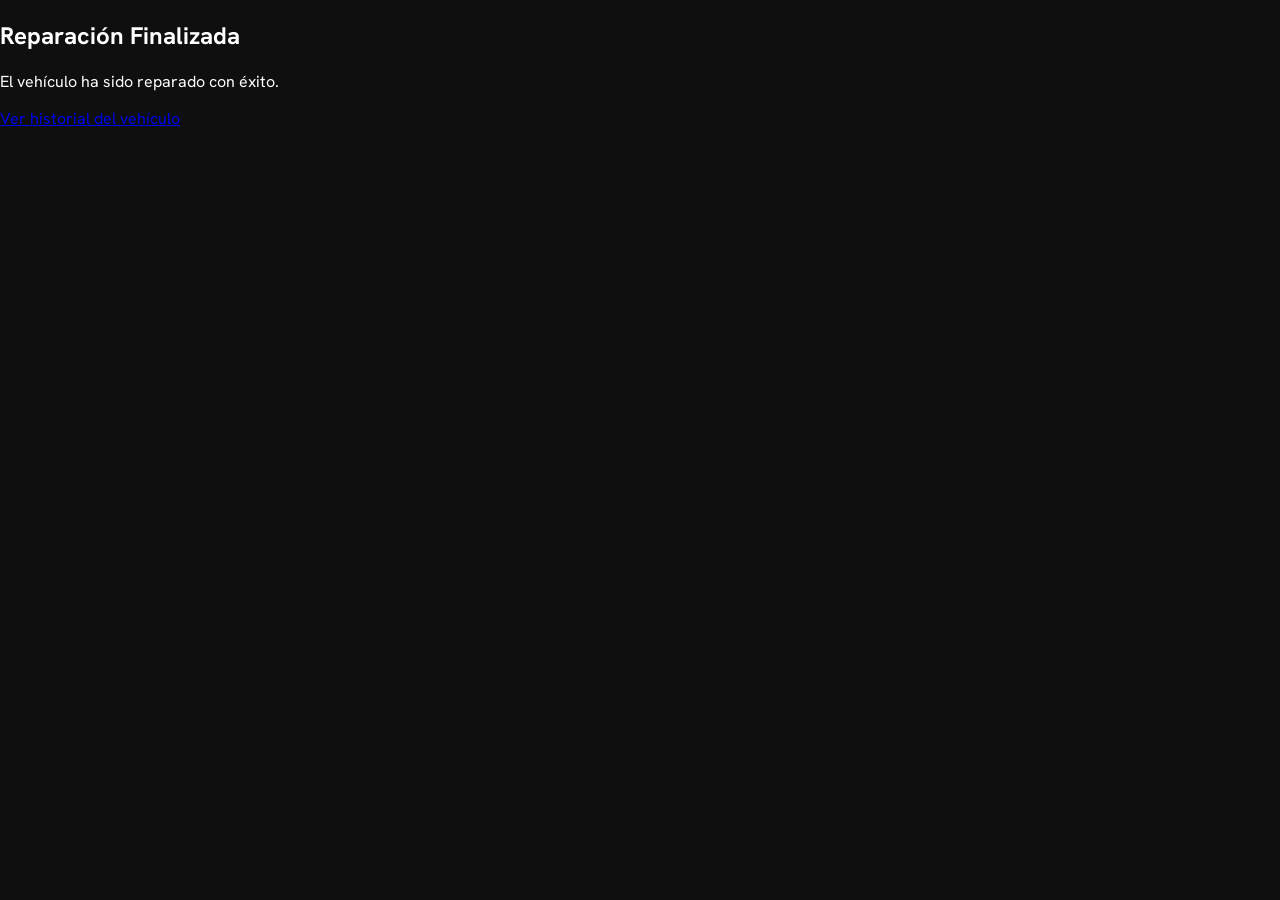
==== finalizado.html @ c3b3136c "Modifique para que sea la hora actual" ====
<!DOCTYPE html>
<html lang="es">
<head>
  <meta charset="UTF-8">
  <title>Reparación Finalizada</title>
  <link rel="stylesheet" href="style.css">
</head>
<body>
  <h2>Reparación Finalizada</h2>
  <p>El vehículo ha sido reparado con éxito.</p>
  <a href="historial.html">Ver historial del vehículo</a>
</body>
</html>
---- style.css ----
/* Tipografías sugeridas */
@import url('https://fonts.googleapis.com/css2?family=Montserrat:wght@600&family=Hanken+Grotesk&family=JetBrains+Mono&display=swap');

:root {
  --primary: #E63946;   /* Rojo principal */
  --secondary: #A8A29E; /* Gris suave */
  --tertiary: #1A1A1A;  /* Negro intenso */
  --neutral: #0F0F0F;   /* Fondo oscuro */
}

body {
  font-family: 'Hanken Grotesk', sans-serif;
  background-color: var(--neutral);
  color: white;
  margin: 0;
  padding: 0;
}

header {
  background-color: var(--primary);
  padding: 20px;
  text-align: center;
}

header h1 {
  font-family: 'Montserrat', sans-serif;
  font-size: 2.5em;
  margin: 0;
}

nav a, button {
  display: inline-block;
  background-color: var(--primary);
  color: white;
  padding: 10px 20px;
  margin: 10px;
  text-decoration: none;
  border-radius: 5px;
  font-family: 'JetBrains Mono', monospace;
  transition: 0.3s;
}

nav a:hover, button:hover {
  background-color: var(--secondary);
  color: var(--tertiary);
}

form {
  background-color: var(--tertiary);
  padding: 20px;
  border-radius: 10px;
  max-width: 500px;
  margin: 20px auto;
}

label {
  display: block;
  margin-bottom: 10px;
}

input, textarea {
  width: 100%;
  padding: 8px;
  margin-top: 5px;
  border: none;
  border-radius: 5px;
}
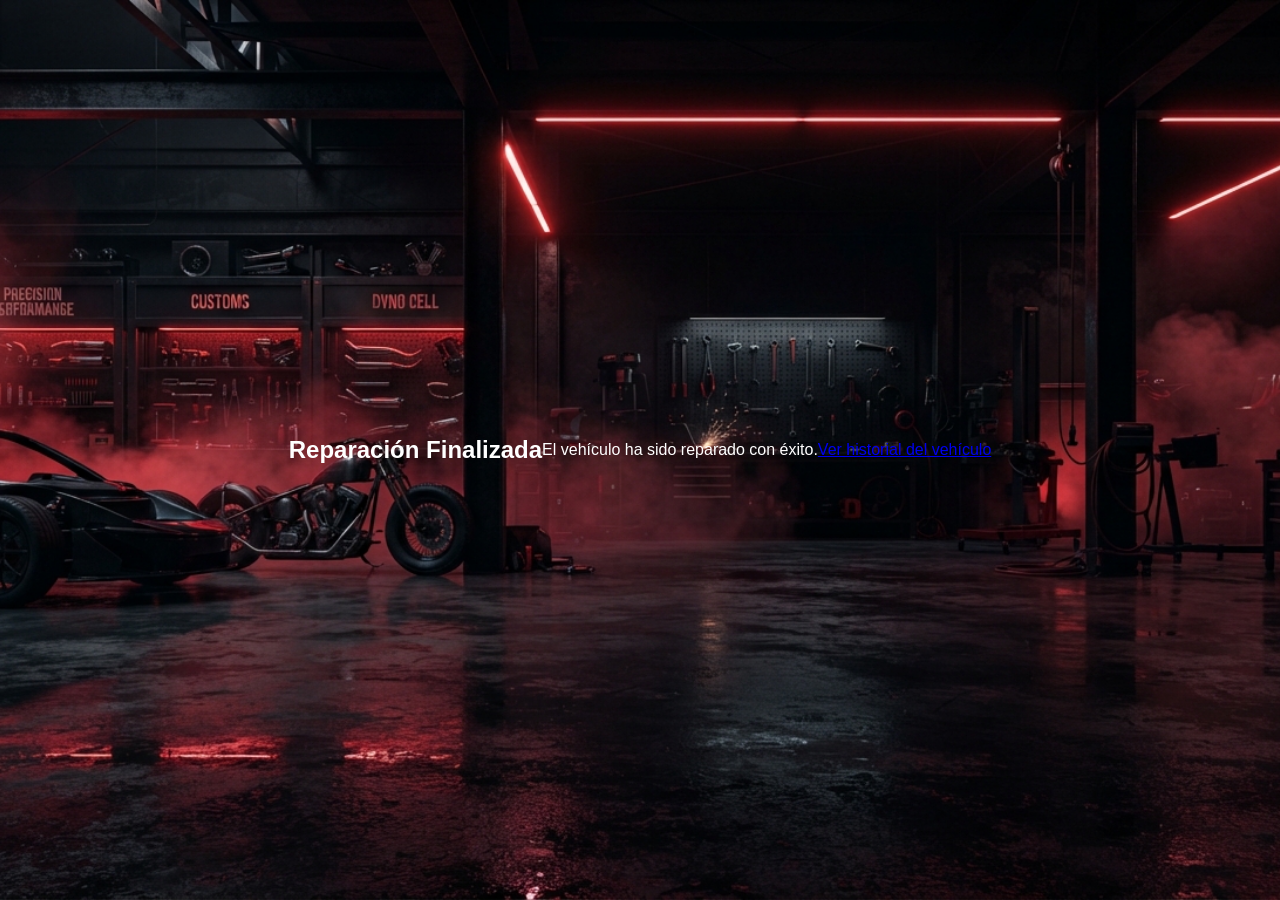
==== commit e7499aff: "puse el fondo en todas las paginas" ====
--- a/finalizado.html
+++ b/finalizado.html
@@ -1,3 +1,5 @@
+<link rel="stylesheet" href="style.css">
+
 <!DOCTYPE html>
 <html lang="es">
 <head>
--- a/style.css
+++ b/style.css
@@ -1,67 +1,49 @@
-/* Tipografías sugeridas */
-@import url('https://fonts.googleapis.com/css2?family=Montserrat:wght@600&family=Hanken+Grotesk&family=JetBrains+Mono&display=swap');
-
-:root {
-  --primary: #E63946;   /* Rojo principal */
-  --secondary: #A8A29E; /* Gris suave */
-  --tertiary: #1A1A1A;  /* Negro intenso */
-  --neutral: #0F0F0F;   /* Fondo oscuro */
-}
-
 body {
   font-family: 'Hanken Grotesk', sans-serif;
-  background-color: var(--neutral);
+  background-image: url("img/fondo.png"); /* fondo */
+  background-size: cover;
+  background-position: center;
+  background-repeat: no-repeat;
   color: white;
   margin: 0;
   padding: 0;
+  display: flex;
+  justify-content: center;
+  align-items: center;
+  min-height: 100vh;
 }
 
-header {
-  background-color: var(--primary);
-  padding: 20px;
+.container {
+  background-color: rgba(0,0,0,0.6);
+  padding: 40px;
+  border-radius: 10px;
   text-align: center;
+  width: 500px;
 }
 
-header h1 {
+.portada h1 {
+  font-size: 48px;          /* nombre grande */
   font-family: 'Montserrat', sans-serif;
-  font-size: 2.5em;
-  margin: 0;
+  margin-bottom: 20px;
 }
 
-nav a, button {
+.portada p {
+  font-size: 18px;
+  margin-bottom: 40px;      /* espacio antes del botón */
+}
+
+.btn {
   display: inline-block;
-  background-color: var(--primary);
+  padding: 15px 30px;
+  border-radius: 5px;
+  background-color: #E63946;
   color: white;
-  padding: 10px 20px;
-  margin: 10px;
+  font-weight: bold;
   text-decoration: none;
-  border-radius: 5px;
-  font-family: 'JetBrains Mono', monospace;
   transition: 0.3s;
 }
 
-nav a:hover, button:hover {
-  background-color: var(--secondary);
-  color: var(--tertiary);
+.btn:hover {
+  background-color: #A8A29E;
+  color: #1A1A1A;
 }
-
-form {
-  background-color: var(--tertiary);
-  padding: 20px;
-  border-radius: 10px;
-  max-width: 500px;
-  margin: 20px auto;
-}
-
-label {
-  display: block;
-  margin-bottom: 10px;
-}
-
-input, textarea {
-  width: 100%;
-  padding: 8px;
-  margin-top: 5px;
-  border: none;
-  border-radius: 5px;
-}
--- a/style.css
+++ b/style.css
@@ -1,67 +1,49 @@
-/* Tipografías sugeridas */
-@import url('https://fonts.googleapis.com/css2?family=Montserrat:wght@600&family=Hanken+Grotesk&family=JetBrains+Mono&display=swap');
-
-:root {
-  --primary: #E63946;   /* Rojo principal */
-  --secondary: #A8A29E; /* Gris suave */
-  --tertiary: #1A1A1A;  /* Negro intenso */
-  --neutral: #0F0F0F;   /* Fondo oscuro */
-}
-
 body {
   font-family: 'Hanken Grotesk', sans-serif;
-  background-color: var(--neutral);
+  background-image: url("img/fondo.png"); /* fondo */
+  background-size: cover;
+  background-position: center;
+  background-repeat: no-repeat;
   color: white;
   margin: 0;
   padding: 0;
+  display: flex;
+  justify-content: center;
+  align-items: center;
+  min-height: 100vh;
 }
 
-header {
-  background-color: var(--primary);
-  padding: 20px;
+.container {
+  background-color: rgba(0,0,0,0.6);
+  padding: 40px;
+  border-radius: 10px;
   text-align: center;
+  width: 500px;
 }
 
-header h1 {
+.portada h1 {
+  font-size: 48px;          /* nombre grande */
   font-family: 'Montserrat', sans-serif;
-  font-size: 2.5em;
-  margin: 0;
+  margin-bottom: 20px;
 }
 
-nav a, button {
+.portada p {
+  font-size: 18px;
+  margin-bottom: 40px;      /* espacio antes del botón */
+}
+
+.btn {
   display: inline-block;
-  background-color: var(--primary);
+  padding: 15px 30px;
+  border-radius: 5px;
+  background-color: #E63946;
   color: white;
-  padding: 10px 20px;
-  margin: 10px;
+  font-weight: bold;
   text-decoration: none;
-  border-radius: 5px;
-  font-family: 'JetBrains Mono', monospace;
   transition: 0.3s;
 }
 
-nav a:hover, button:hover {
-  background-color: var(--secondary);
-  color: var(--tertiary);
+.btn:hover {
+  background-color: #A8A29E;
+  color: #1A1A1A;
 }
-
-form {
-  background-color: var(--tertiary);
-  padding: 20px;
-  border-radius: 10px;
-  max-width: 500px;
-  margin: 20px auto;
-}
-
-label {
-  display: block;
-  margin-bottom: 10px;
-}
-
-input, textarea {
-  width: 100%;
-  padding: 8px;
-  margin-top: 5px;
-  border: none;
-  border-radius: 5px;
-}
